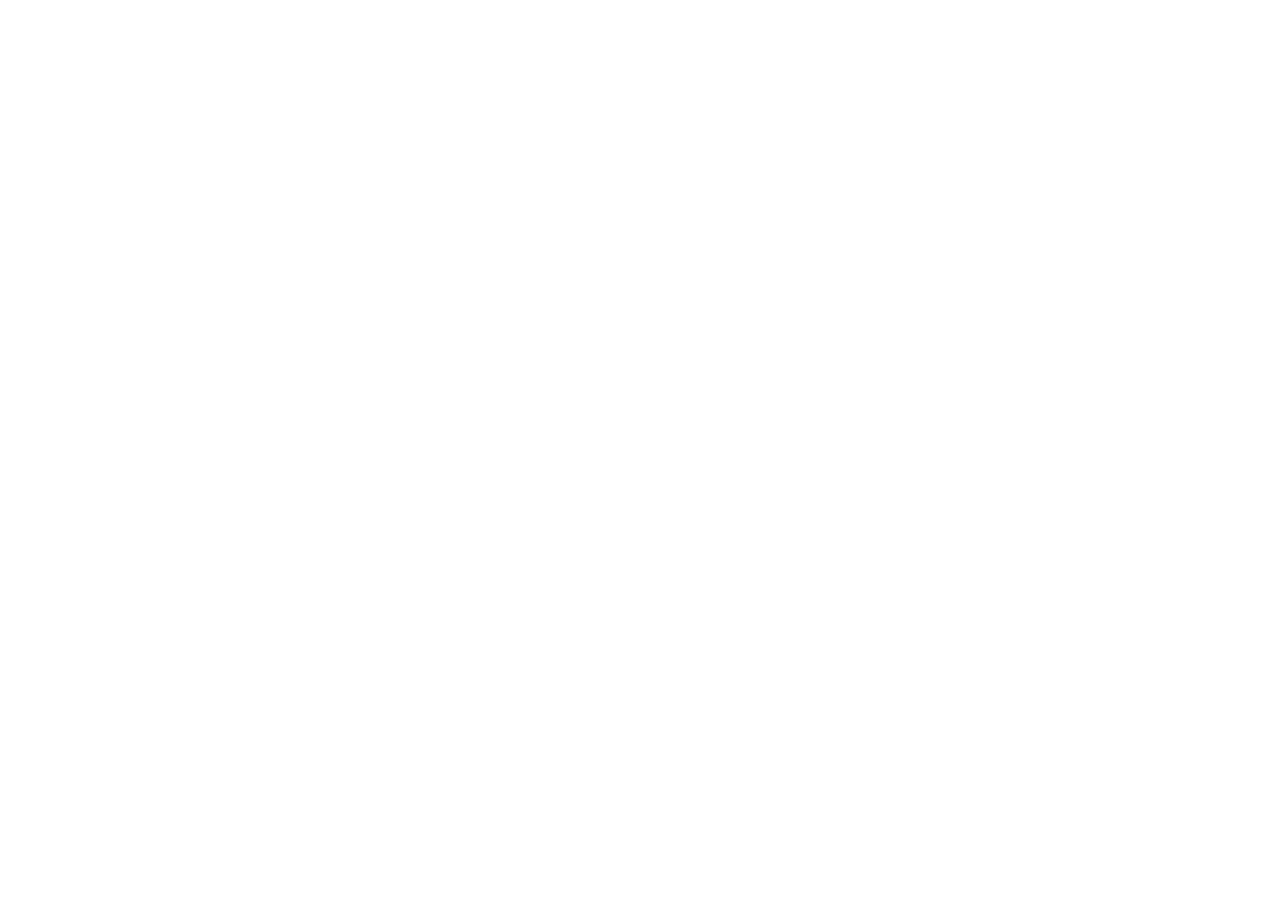
==== login.html @ e6773780 "base site de apresentação do projeto" ====
<!DOCTYPE html>
<html lang="en">
<head>
    <meta charset="UTF-8">
    <meta http-equiv="X-UA-Compatible" content="IE=edge">
    <meta name="viewport" content="width=device-width, initial-scale=1.0">
    <title>Document</title>
</head>
<body>
    
</body>
</html>
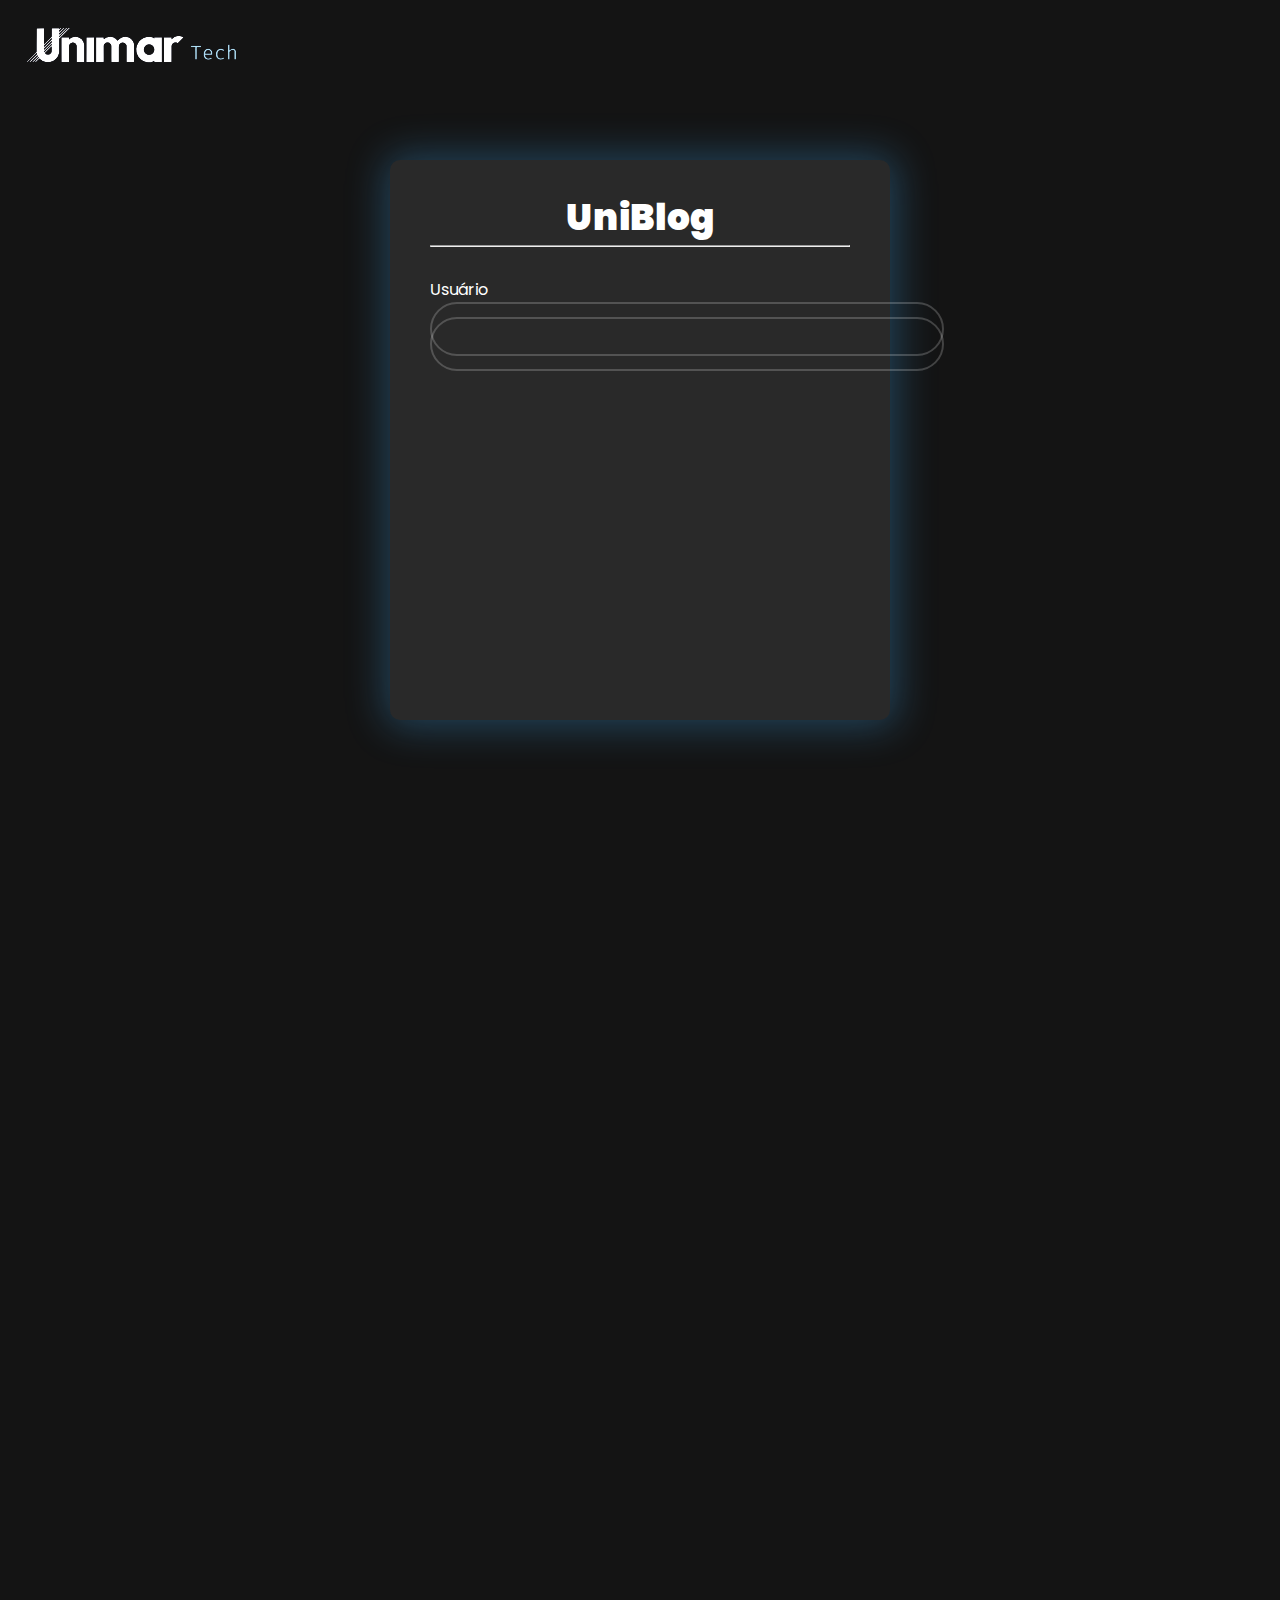
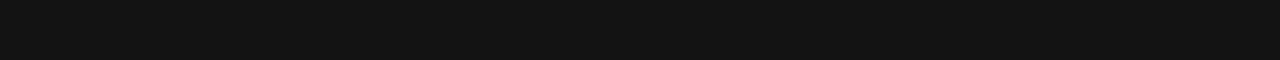
==== commit 56258087: "adições ao projeto" ====
--- a/login.html
+++ b/login.html
@@ -4,9 +4,33 @@
     <meta charset="UTF-8">
     <meta http-equiv="X-UA-Compatible" content="IE=edge">
     <meta name="viewport" content="width=device-width, initial-scale=1.0">
-    <title>Document</title>
+    <link rel="preconnect" href="https://fonts.googleapis.com">
+    <link rel="preconnect" href="https://fonts.gstatic.com" crossorigin>
+    <link href="https://fonts.googleapis.com/css2?family=Poppins:ital,wght@0,100;0,200;0,300;0,400;0,500;0,600;0,700;0,800;1,900&display=swap" rel="stylesheet">
+    <link rel="stylesheet" href="loginpage.css">
+    <title>Login UniBlog</title>
 </head>
 <body>
-    
+    <div class="navbar">
+        <img src="assets/logo_unimartech.png" alt="logo unimar tech" width="">
+    </div>
+
+    <div class="main">
+        <div class="wrapper">
+            <form action="" class="formulario">
+                <h1>UniBlog</h1>
+                <hr>
+                <div class="input-box">
+                    <label for="user">Usuário
+                    <input type="text" name="nome" id="nome" placeholder="">
+                    </label>
+                </div>
+
+                <div class="input-box">
+                    <input type="password" name="senha" id="senha" placeholder="">
+            </form>
+        </div>
+    </div>
+
 </body>
 </html>--- a/loginpage.css
+++ b/loginpage.css
@@ -0,0 +1,106 @@
+*{
+    margin: 0;
+    padding: 0;
+    font-family: 'Poppins', sans-serif;
+}
+
+body{
+    background: #141414;
+    height: 1500px;
+    color: #fff;
+    overflow-x: hidden;
+    overflow: hidden;
+}
+
+.navbar{
+    display: flex;
+    justify-content: space-between;
+    padding: 20px;
+    height: auto;
+    width: 98%;
+    top: 0;
+    overflow: hidden;
+    position: fixed;
+    background: #141414;
+}
+.main{
+    display: grid;
+    justify-content: center;
+    margin-top: 10em;
+}
+
+.wrapper{
+    width: 420px;
+    height: 500px;
+    background: #292929;
+    color: #fff;
+    border-radius: 10px;
+    padding: 30px 40px;
+    box-shadow: #44b4ff50 1px 1px 40px 5px;
+}
+.wrapper h1{
+    font-size: 36px;
+    text-align: center;
+    font-weight: 900
+}
+.wrapper .input-box{
+    width: 100%;
+    height: 10px;
+    margin: 30px 0px;
+}
+
+.input-box input{
+    width: 100%;
+    height: 100%;
+    background: transparent;
+    border: none;
+    outline: none;
+    border: 2px solid rgb(255, 255, 255, .2);
+    border-radius: 40px;
+    font-size: 16px;
+    color: #333;
+    padding: 20px 45px 20px;
+}
+.input-box input::placeholder{
+    color: #fff;
+}
+.input-box i{
+    position: absolute;
+    right: 20px;
+    top: 50%;
+    transform: translateY(-50%);
+    font-size: 20px;
+}
+
+.wrapper .btn{
+    width: 100%;
+    height: 45px;
+    background: #fff;
+    border: none;
+    outline: none;
+    border-radius: 40px;
+    cursor: pointer;
+    color: #333;
+    font-weight: 600;
+    text-transform: uppercase;
+    margin: 20px 0px 15px;
+}
+
+.btn-change{
+    width: 150%;
+    height: 45px;
+    background: #fff;
+    border: 1px solid#333;
+    outline: none;
+    border-radius: 40px;
+    cursor: pointer;
+    color: #333;
+    font-weight: 600;
+    text-transform: uppercase;
+    margin: 20px 0px 15px;
+    transition-duration: 0.4s;
+}
+.btn-change:hover{
+    color: #fff;
+    background: #333;
+}